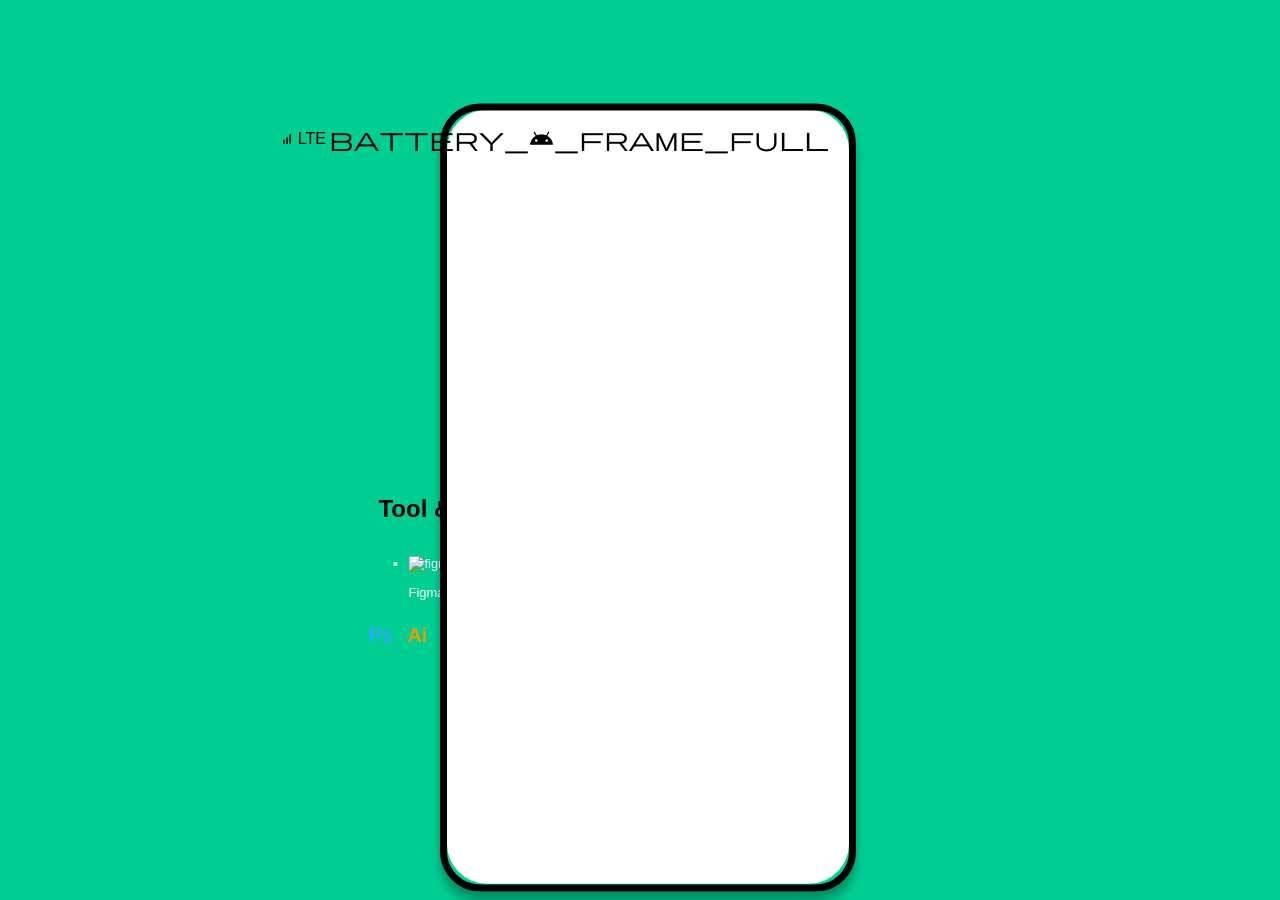
==== bg.html @ 243f81d3 "0520최종" ====
<!DOCTYPE html>
<html lang="en">
<head>
    <meta charset="UTF-8">
    <meta name="viewport" content="width=device-width, initial-scale=1.0">
    <title>Document</title>
    <link rel="stylesheet" href="./css/common/common.css">
</head>
<body class="ani">
    <article class="bg">
        <div class="phone">
            <div class="top">
                <div></div>
                <span class="ic"> signal_cellular_alt </span>
                LTE
                <span class="ic"> battery_android_frame_full </span>
                
            </div>    
        </div>
        <div class="bg-con">
            <h1>WEATHER MOOD</h1>
            <div class="object">
                <div class="tool">
                    <h2>Tool & Skill Stack</h2>
                    <ul>
                        <li>
                            <img src="./image/bg/figma.png" alt="figma">
                            <p>Figma</p>
                        </li>
                        <li>
                            <img src="./image/bg/VS.png" alt="vs">
                            <p>VScode</p>
                        </li>
                    </ul>
                    <div>                        
                        <span>Ps</span>
                        <span>Ai</span>
                        <span>🍌</span>
                        <span>JavaScript</span>
                        <span>Swiper.js</span>                       
                        <span>OpenAPI</span>                       
                    </div>
                </div>
                <p>
                    <img src="./image/bg/BG-wendy.png" alt="wendy">
                    <img src="./image/bg/BG-Nardy.png" alt="nardy">
                </p>
                <div class="talk">
                    <p>오늘 <span>뭐 입지?</span></p>
                    <p>밖에서 <span>운동해도</span> 될까?</p>
                    <p>오늘 날씨에 <span>어울리는 노래</span>는 뭘까?</p>
                </div>
            </div>
        </div>

        
        <article class="app">

        </article>


    </article>


    
</body>
</html>
---- css/common/common.css ----
@import url('../bg.css');
@import url('./reset.css');
@import url('https://fonts.googleapis.com/css2?family=Material+Symbols+Outlined:opsz,wght,FILL,GRAD@20..48,100..700,0..1,-50..200');
@font-face {
    font-family: 'Pretendard';
    src: url('https://cdn.jsdelivr.net/gh/projectnoonnu/pretendard@1.0/Pretendard-Thin.woff2') format('woff2');
    font-weight: 100;
    font-display: swap;
}

@font-face {
    font-family: 'Pretendard';
    src: url('https://cdn.jsdelivr.net/gh/projectnoonnu/pretendard@1.0/Pretendard-ExtraLight.woff2') format('woff2');
    font-weight: 200;
    font-display: swap;
}

@font-face {
    font-family: 'Pretendard';
    src: url('https://cdn.jsdelivr.net/gh/projectnoonnu/pretendard@1.0/Pretendard-Light.woff2') format('woff2');
    font-weight: 300;
    font-display: swap;
}

@font-face {
    font-family: 'Pretendard';
    src: url('https://cdn.jsdelivr.net/gh/projectnoonnu/pretendard@1.0/Pretendard-Regular.woff2') format('woff2');
    font-weight: 400;
    font-display: swap;
}

@font-face {
    font-family: 'Pretendard';
    src: url('https://cdn.jsdelivr.net/gh/projectnoonnu/pretendard@1.0/Pretendard-Medium.woff2') format('woff2');
    font-weight: 500;
    font-display: swap;
}

@font-face {
    font-family: 'Pretendard';
    src: url('https://cdn.jsdelivr.net/gh/projectnoonnu/pretendard@1.0/Pretendard-SemiBold.woff2') format('woff2');
    font-weight: 600;
    font-display: swap;
}

@font-face {
    font-family: 'Pretendard';
    src: url('https://cdn.jsdelivr.net/gh/projectnoonnu/pretendard@1.0/Pretendard-Bold.woff2') format('woff2');
    font-weight: 700;
    font-display: swap;
}

@font-face {
    font-family: 'Pretendard';
    src: url('https://cdn.jsdelivr.net/gh/projectnoonnu/pretendard@1.0/Pretendard-ExtraBold.woff2') format('woff2');
    font-weight: 800;
    font-display: swap;
}

@font-face {
    font-family: 'Pretendard';
    src: url('https://cdn.jsdelivr.net/gh/projectnoonnu/pretendard@1.0/Pretendard-Black.woff2') format('woff2');
    font-weight: 900;
    font-display: swap;
}

body {
  font-family: 'Pretendard', sans-serif;
  padding: 0; background-color: #00ce93;
}

.app {
  width: 402px;
  height: 774px;
  margin: 0 auto;
  background: white;
  transform: translateY(5%);
  border-radius: 40px;
  overflow: hidden;
  position: relative;
}

.txt {
  display: flex;
  align-items: center;
  justify-content: center;
  padding-top: 76px;
  position: relative;

}

.txt span {
  position: absolute;
  left: 0;
  font-size: 24px;
  cursor: pointer;
}

.txt>h2 {
  font-size: 19px;
  font-weight: 600;
  margin: 0;
}

.txt a {
  position: absolute;
  right: 0;
  font-size: 24px;
  cursor: pointer;
}

/* ========================상단 미니 날씨바==================== */
.weatherBar {
  background-color: rgb(238, 238, 238);
  font-size: 12px;
  display: flex;

  align-items: center;
  justify-content: center;
  border-radius: 30px;
  padding: 10px 16px;
  margin: 20px auto;
  width: fit-content;
  height: 32px;
  justify-content: center;
}

.weatherBar .weatherBarIcon {
  font-size: 12px;
  display: flex;
}

.weatherBar .weatherBarIcon>span {
  font-size: 14px;
  margin-right:4px;
  line-height: 1.1;

}

.divider {
  width: 1px;
  height: 14px;
  background: #ccc;
  margin: 0 12px;
}

/* ========================하단 네비바==================== */
.navBar {
    display: flex;
    gap: 10%;
    padding: 5px;
    background: rgba(0, 0, 0, 0.7);
    backdrop-filter: blur(2px);
    -webkit-backdrop-filter: blur(10px);
    border: 1px solid rgba(102, 102, 102, 0.3);
    border-radius: 40px;
    box-shadow: 0 4px 30px rgba(0, 0, 0, 0.1);
    color: white;
    justify-content: center;
    width: 359px;
    left: 50%;
    transform: translateX(-50%);
    position: absolute;
    z-index:100;
    bottom: 25px;
    
}
.navBar p {
    display: flex;
    flex-direction: column;
    justify-content: center;
    text-align: center;
    display: flex;
    align-items: center;
    line-height: 1.3;
    color:white;
    fill:#ffffff;
}
.navBar p.active{
  color:#00CE93;
}
.navBar p.active svg{
fill:#00CE93;
}
.navBar p svg {
    width: 35px;
    display: block;
    padding: 2px 0;
    margin: 0 auto;
}
.navBar p:nth-of-type(1) span{
  margin-right:2px;
}
.navBar p:nth-of-type(2) svg{
    width: 37px;
    padding:0;
}
.navBar p:nth-of-type(2) span{
    padding-top:3px;
}
.navBar p span {
    font-size: 11px;
    padding: 1px 0;
    font-weight:200 ;
}
/* ===================================================== */
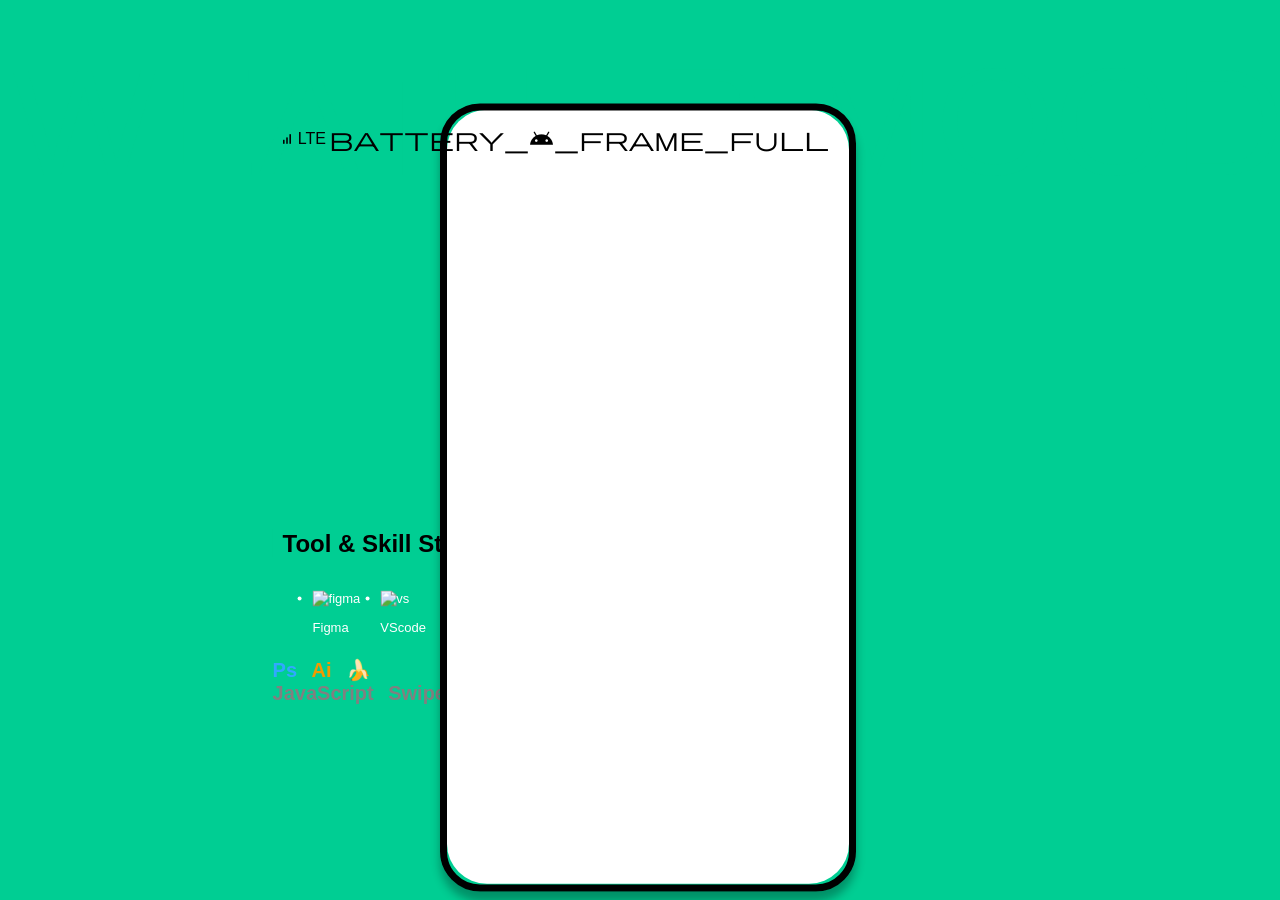
==== commit a67ab60e: "0520최종2" ====
--- a/bg.html
+++ b/bg.html
@@ -35,7 +35,7 @@
                     <div>                        
                         <span>Ps</span>
                         <span>Ai</span>
-                        <span>🍌</span>
+                        <span>🍌</span><br/> 
                         <span>JavaScript</span>
                         <span>Swiper.js</span>                       
                         <span>OpenAPI</span>                       
--- a/css/common/common.css
+++ b/css/common/common.css
@@ -1,67 +1,67 @@
 @import url('../bg.css');
 @import url('./reset.css');
-@import url('https://fonts.googleapis.com/css2?family=Material+Symbols+Outlined:opsz,wght,FILL,GRAD@20..48,100..700,0..1,-50..200');
+@import url('https://fonts.googleapis.com/css2?family=Material+Symbols+Outlined:opsz,wght,FILL,GRAD@20..48,100..700,0..1,-50..200&display=block');
 @font-face {
     font-family: 'Pretendard';
     src: url('https://cdn.jsdelivr.net/gh/projectnoonnu/pretendard@1.0/Pretendard-Thin.woff2') format('woff2');
     font-weight: 100;
-    font-display: swap;
+    font-display: block;
 }
 
 @font-face {
     font-family: 'Pretendard';
     src: url('https://cdn.jsdelivr.net/gh/projectnoonnu/pretendard@1.0/Pretendard-ExtraLight.woff2') format('woff2');
     font-weight: 200;
-    font-display: swap;
+    font-display: block;
 }
 
 @font-face {
     font-family: 'Pretendard';
     src: url('https://cdn.jsdelivr.net/gh/projectnoonnu/pretendard@1.0/Pretendard-Light.woff2') format('woff2');
     font-weight: 300;
-    font-display: swap;
+    font-display: block;
 }
 
 @font-face {
     font-family: 'Pretendard';
     src: url('https://cdn.jsdelivr.net/gh/projectnoonnu/pretendard@1.0/Pretendard-Regular.woff2') format('woff2');
     font-weight: 400;
-    font-display: swap;
+    font-display: block;
 }
 
 @font-face {
     font-family: 'Pretendard';
     src: url('https://cdn.jsdelivr.net/gh/projectnoonnu/pretendard@1.0/Pretendard-Medium.woff2') format('woff2');
     font-weight: 500;
-    font-display: swap;
+    font-display: block;
 }
 
 @font-face {
     font-family: 'Pretendard';
     src: url('https://cdn.jsdelivr.net/gh/projectnoonnu/pretendard@1.0/Pretendard-SemiBold.woff2') format('woff2');
     font-weight: 600;
-    font-display: swap;
+    font-display: block;
 }
 
 @font-face {
     font-family: 'Pretendard';
     src: url('https://cdn.jsdelivr.net/gh/projectnoonnu/pretendard@1.0/Pretendard-Bold.woff2') format('woff2');
     font-weight: 700;
-    font-display: swap;
+    font-display: block;
 }
 
 @font-face {
     font-family: 'Pretendard';
     src: url('https://cdn.jsdelivr.net/gh/projectnoonnu/pretendard@1.0/Pretendard-ExtraBold.woff2') format('woff2');
     font-weight: 800;
-    font-display: swap;
+    font-display: block;
 }
 
 @font-face {
     font-family: 'Pretendard';
     src: url('https://cdn.jsdelivr.net/gh/projectnoonnu/pretendard@1.0/Pretendard-Black.woff2') format('woff2');
     font-weight: 900;
-    font-display: swap;
+    font-display: block;
 }
 
 body {
